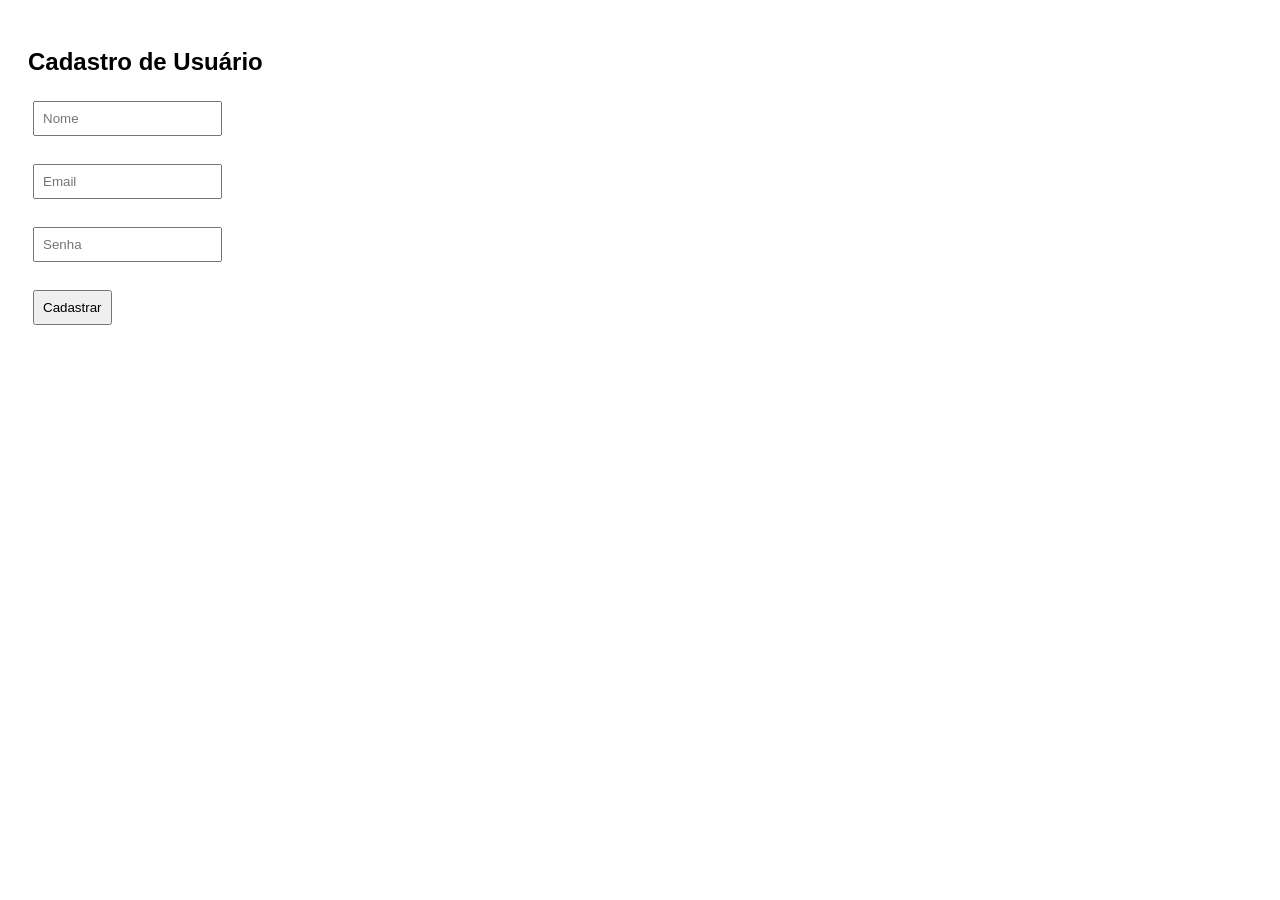
==== cadastro.html @ 7e5b343e "criando a tela de login" ====
<!DOCTYPE html>
<html lang="pt-br">
<head>
<meta charset="UTF-8">
<title>Cadastro</title>
<link rel="stylesheet" href="style.css">
</head>

<body>

<h2>Cadastro de Usuário</h2>

<form>

<input type="text" placeholder="Nome" required>
<br><br>

<input type="email" placeholder="Email" required>
<br><br>

<input type="password" placeholder="Senha" required>
<br><br>

<button type="submit">Cadastrar</button>

</form>

</body>
</html>
---- style.css ----
body{
font-family: Arial;
padding: 20px;
}

input, select, button{
margin: 5px;
padding: 8px;
}

table{
margin-top: 20px;
width: 100%;
}

th{
background-color: #eee;
}
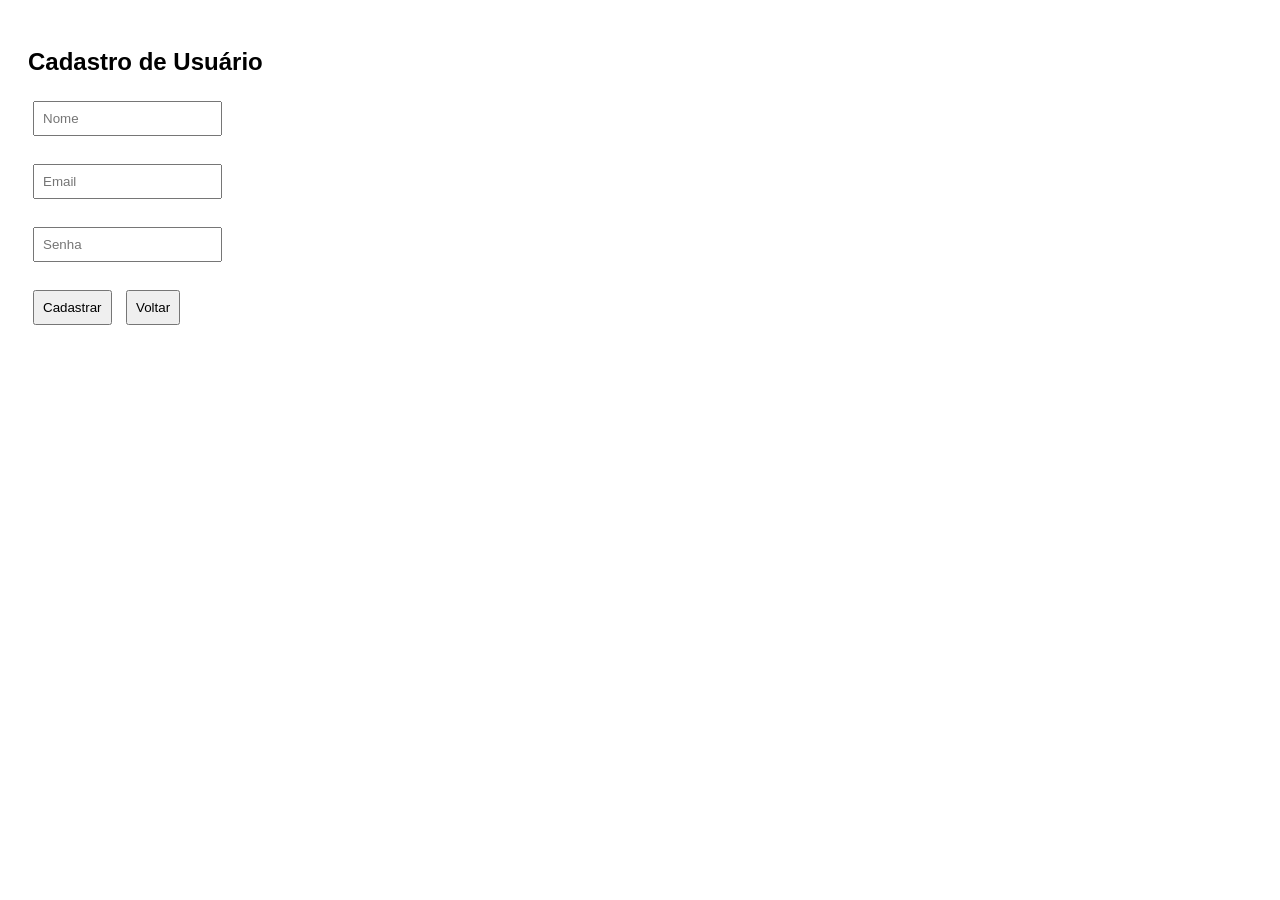
==== commit 20522bcf: "foram criados algunns botoes para voltar para a tela de login fora criados" ====
--- a/cadastro.html
+++ b/cadastro.html
@@ -22,6 +22,7 @@
 <br><br>
 
 <button type="submit">Cadastrar</button>
+<button onclick="window.location.href='index.html'">Voltar</button>
 
 </form>
 
